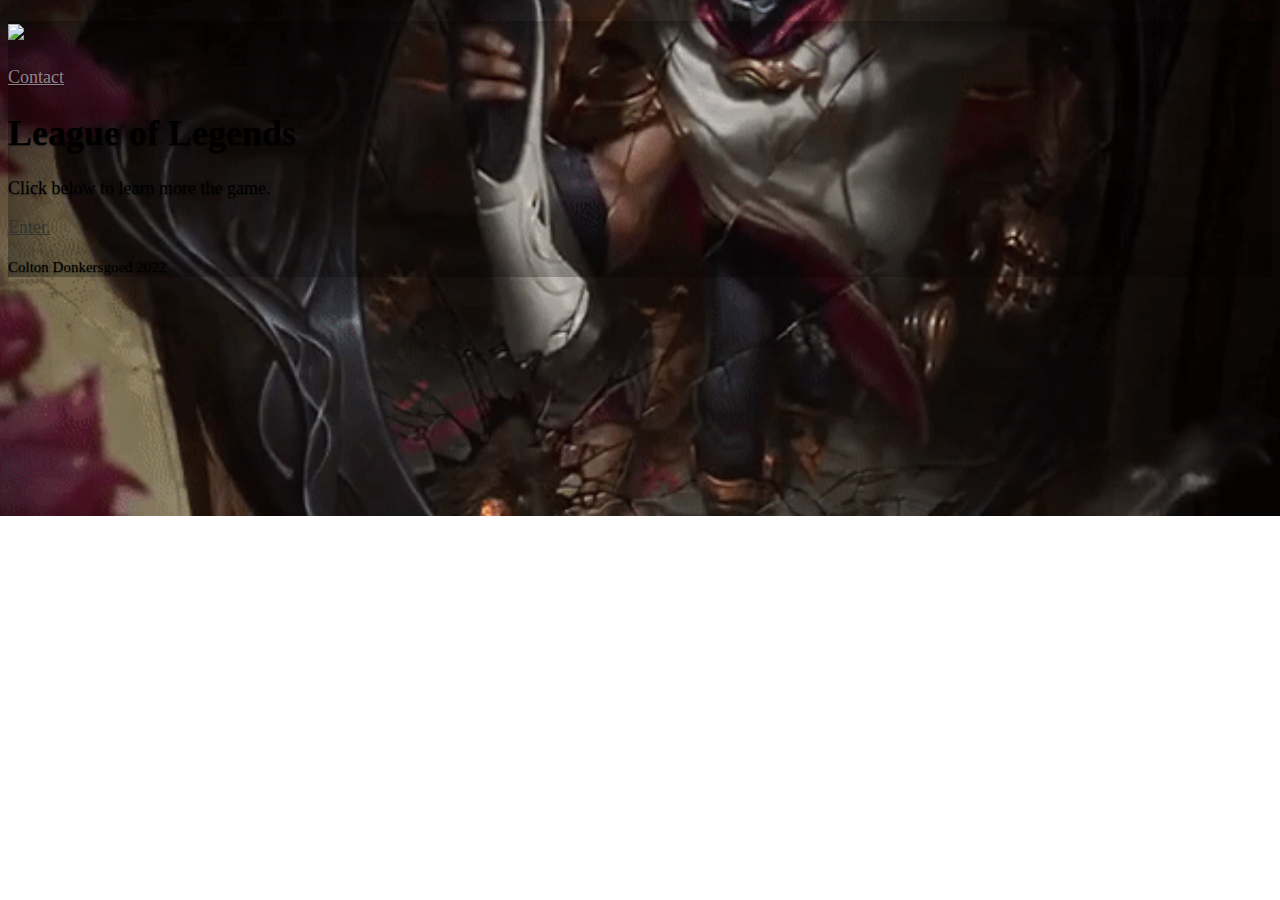
==== index.html @ 9c54bc24 "Initial commit" ====
<!doctype html>
<html lang="en" class="h-100">
  <head>
    <meta charset="utf-8">
    <meta name="viewport" content="width=device-width, initial-scale=1">
    <meta name="description" content="">
    <meta name="author" content="Mark Otto, Jacob Thornton, and Bootstrap contributors">
    <meta name="generator" content="Hugo 0.101.0">
    <title>League of Legends</title>
    <script src="js/cover.js"></script>
    

    <link href="https://cdn.jsdelivr.net/npm/bootstrap@5.2.0/dist/css/bootstrap.min.css" rel="stylesheet" integrity="sha384-gH2yIJqKdNHPEq0n4Mqa/HGKIhSkIHeL5AyhkYV8i59U5AR6csBvApHHNl/vI1Bx" crossorigin="anonymous">
    
    
    <link href="cover.css" rel="stylesheet">
  </head>

  <body id="cover" class="d-flex h-100 text-center text-bg-dark bd-placeholder-img">
    
    <div class="cover-container d-flex w-100 h-100 p-3 mx-auto flex-column">
      <header class="mb-auto">
        <div>
          <h3 class="float-md-start mb-0"><img src="brand.png" width="30"></h3>
          <nav class="nav nav-masthead justify-content-center float-md-end">
            <a class="nav-link fw-bold py-1 px-0" href="contact.html">Contact</a>
          </nav>
        </div>
      </header>

      <main class="px-3">
        <h1>League of Legends</h1>
        <p class="lead"> Click below to learn more the game.</p>
        <p class="lead">
          <a href="main.html" class="btn btn-lg btn-secondary fw-bold border-white bg-white"> Enter.</a>
        </p>
      </main>

      <footer class="mt-auto text-white-50">
        <p> <small>Colton Donkersgoed 2022 </small>
        </p>
      </footer>
    </div>

  </body>
</html>
---- cover.css ----
/*
 * Globals
 */


/* Custom default button */
.btn-secondary,
.btn-secondary:hover,
.btn-secondary:focus {
  color: #333;
  text-shadow: none; /* Prevent inheritance from `body` */
}


/*
 * Base structure
 */

body {
  text-shadow: 0 .05rem .1rem rgba(0, 0, 0, .5);
  box-shadow: inset 0 0 5rem rgba(0, 0, 0, .5);
  background-size: 100%;
  background-repeat: no-repeat;
  background-position: center;
}

.cover-container {
  max-width: 42em;
}


/*
 * Header
 */

.nav-masthead .nav-link {
  color: rgba(255, 255, 255, .5);
  border-bottom: .25rem solid transparent;
}

.nav-masthead .nav-link:hover,
.nav-masthead .nav-link:focus {
  border-bottom-color: rgba(255, 255, 255, .25);
}

.nav-masthead .nav-link + .nav-link {
  margin-left: 1rem;
}

.nav-masthead .active {
  color: #fff;
  border-bottom-color: #fff;
}

.bd-placeholder-img {
  font-size: 1.125rem;
  text-anchor: middle;
  -webkit-user-select: none;
  -moz-user-select: none;
  user-select: none;
  background-image: url("jhin_cover.gif");
}

@media (min-width: 768px) {
  .bd-placeholder-img-lg {
    font-size: 3.5rem;
  }
}

@media (max-width: 800px) {
  .bd-placeholder-img {
    font-size: 1.125rem;
    background-image: url("jhin_cover.gif");
  }
}

.b-example-divider {
  height: 3rem;
  background-color: rgba(0, 0, 0, .1);
  border: solid rgba(0, 0, 0, .15);
  border-width: 1px 0;
  box-shadow: inset 0 .5em 1.5em rgba(0, 0, 0, .1), inset 0 .125em .5em rgba(0, 0, 0, .15);
}

.b-example-vr {
  flex-shrink: 0;
  width: 1.5rem;
  height: 100vh;
}

.bi {
  vertical-align: -.125em;
  fill: currentColor;
}

.nav-scroller {
  position: relative;
  z-index: 2;
  height: 2.75rem;
  overflow-y: hidden;
}

.nav-scroller .nav {
  display: flex;
  flex-wrap: nowrap;
  padding-bottom: 1rem;
  margin-top: -1px;
  overflow-x: auto;
  text-align: center;
  white-space: nowrap;
  -webkit-overflow-scrolling: touch;
}
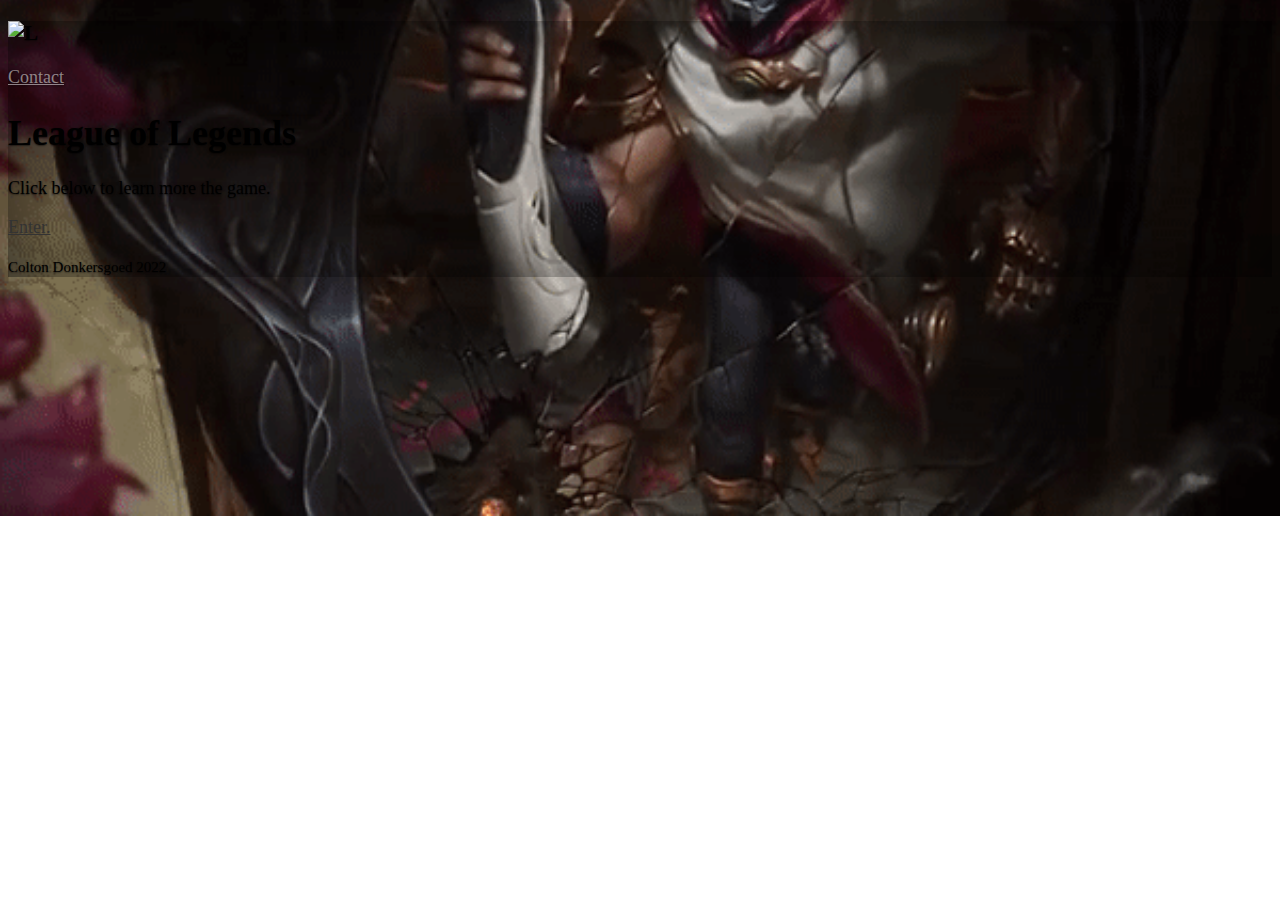
==== commit 3dc1e3bb: "adjustments for cs50" ====
--- a/index.html
+++ b/index.html
@@ -8,20 +8,20 @@
     <meta name="generator" content="Hugo 0.101.0">
     <title>League of Legends</title>
     <script src="js/cover.js"></script>
-    
+
 
     <link href="https://cdn.jsdelivr.net/npm/bootstrap@5.2.0/dist/css/bootstrap.min.css" rel="stylesheet" integrity="sha384-gH2yIJqKdNHPEq0n4Mqa/HGKIhSkIHeL5AyhkYV8i59U5AR6csBvApHHNl/vI1Bx" crossorigin="anonymous">
-    
-    
+
+
     <link href="cover.css" rel="stylesheet">
   </head>
 
   <body id="cover" class="d-flex h-100 text-center text-bg-dark bd-placeholder-img">
-    
+
     <div class="cover-container d-flex w-100 h-100 p-3 mx-auto flex-column">
       <header class="mb-auto">
         <div>
-          <h3 class="float-md-start mb-0"><img src="brand.png" width="30"></h3>
+          <h3 class="float-md-start mb-0"><img src="brand.png" width="30" alt="L"></h3>
           <nav class="nav nav-masthead justify-content-center float-md-end">
             <a class="nav-link fw-bold py-1 px-0" href="contact.html">Contact</a>
           </nav>
